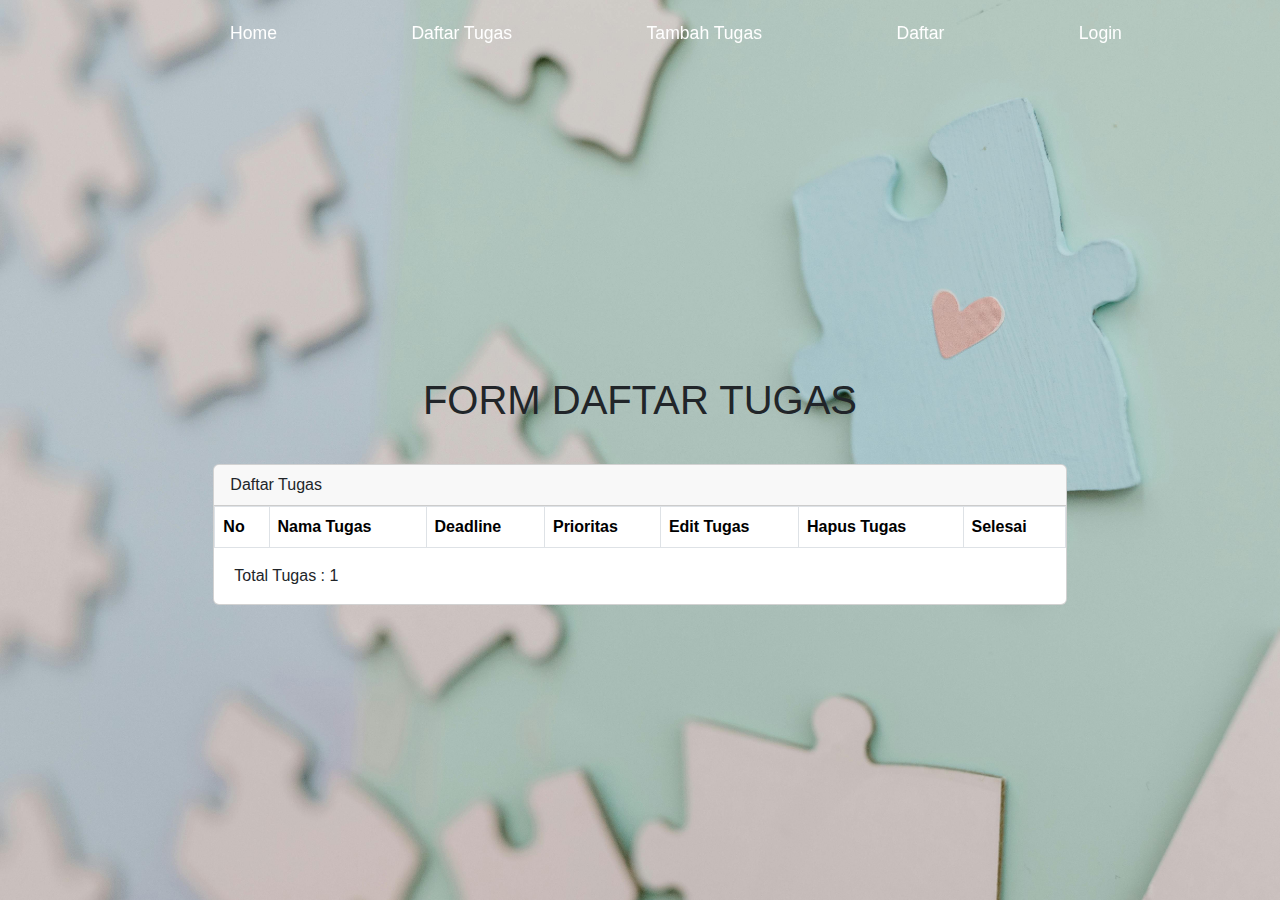
==== form-daftar-tugas.html @ 4a62c524 "benar" ====
<!DOCTYPE html>
<html lang="en">
<head>
    <meta charset="UTF-8">
    <meta name="viewport" content="width=device-width, initial-scale=1.0">
    <link rel="stylesheet" href="form.css">
    <title>index1</title>
    <link href="https://cdn.jsdelivr.net/npm/bootstrap@5.3.3/dist/css/bootstrap.min.css" rel="stylesheet" integrity="sha384-QWTKZyjpPEjISv5WaRU9OFeRpok6YctnYmDr5pNlyT2bRjXh0JMhjY6hW+ALEwIH" crossorigin="anonymous">

    <header>
        <nav class="navigasi">
            <a href="index.html">Home</a>
            <a href="form-daftar-tugas.html">Daftar Tugas</a>
            <a href="form-input.html">Tambah Tugas</a>
            <a href="hal2.html">Daftar</a>
            <a href="hal3.html">Login</a>
        </nav>
    </header>
    <div class="col-8">
    <div class="header3">
    <h1>FORM DAFTAR TUGAS</h1>
</head>
<body>
</div>
<div class="card mt-6">
    <table class="table table-bordered" id="tabelTugas">
        <div class="card-header">
            Daftar Tugas
        </div>
        <thead>
            <tr>
                <th>No</th>
                <th>Nama Tugas</th>
                <th>Deadline</th>
                <th>Prioritas</th>
            </tr>
        </thead>
    </table>
    <div id="totalContainer">
        <p>Total Tugas : <span id="totalTugas">0</span></p>
    </div>
</div>
</body>
<script src="script2.js"></script>
</body>
<script src="https://cdn.jsdelivr.net/npm/bootstrap@5.3.3/dist/js/bootstrap.bundle.min.js" integrity="sha384-YvpcrYf0tY3lHB60NNkmXc5s9fDVZLESaAA55NDzOxhy9GkcIdslK1eN7N6jIeHz" crossorigin="anonymous"></script>
</html
---- form.css ----
* {
    margin: 0;
    padding: 0;
    box-sizing: border-box;
    font-family: 'Poppins', sans-serif;
}

body {
    display: flex;
    justify-content: center;
    align-items: center;
    min-height: 100vh;
    background: url('bg2.jpg.jpg') no-repeat;
    background-size: cover;
    padding-bottom: 20px;
    margin-bottom: 20px;
}
header {
     position: fixed;
     top: 0;
     left: 0;
     width: 100%;
     padding: 20px 100px;
     display: flex;
     justify-content: space-between;
     align-items: center;
     z-index: 99;
}

.navigasi a {
     position: static;
     font-size: 1.1em;
     color:white;
     padding-left: 60px;
     text-decoration: none;
     font-weight: 500px;
     margin-left: 70px;
}
.card{
    margin-top: 40px;
}
.header1{
    margin-top: 100px;
    text-align: center;
    font-family: Georgia, 'Times New Roman', Times, serif ;
}
.header2{
    margin-top: 55px;
    text-align: center;
    font-family: Georgia, 'Times New Roman', Times, serif ;
}
.header3{
    margin-top: 100px;
    text-align: center;
    font-family: Georgia, 'Times New Roman', Times, serif ;
}
p{
    margin-left: 20px;
}
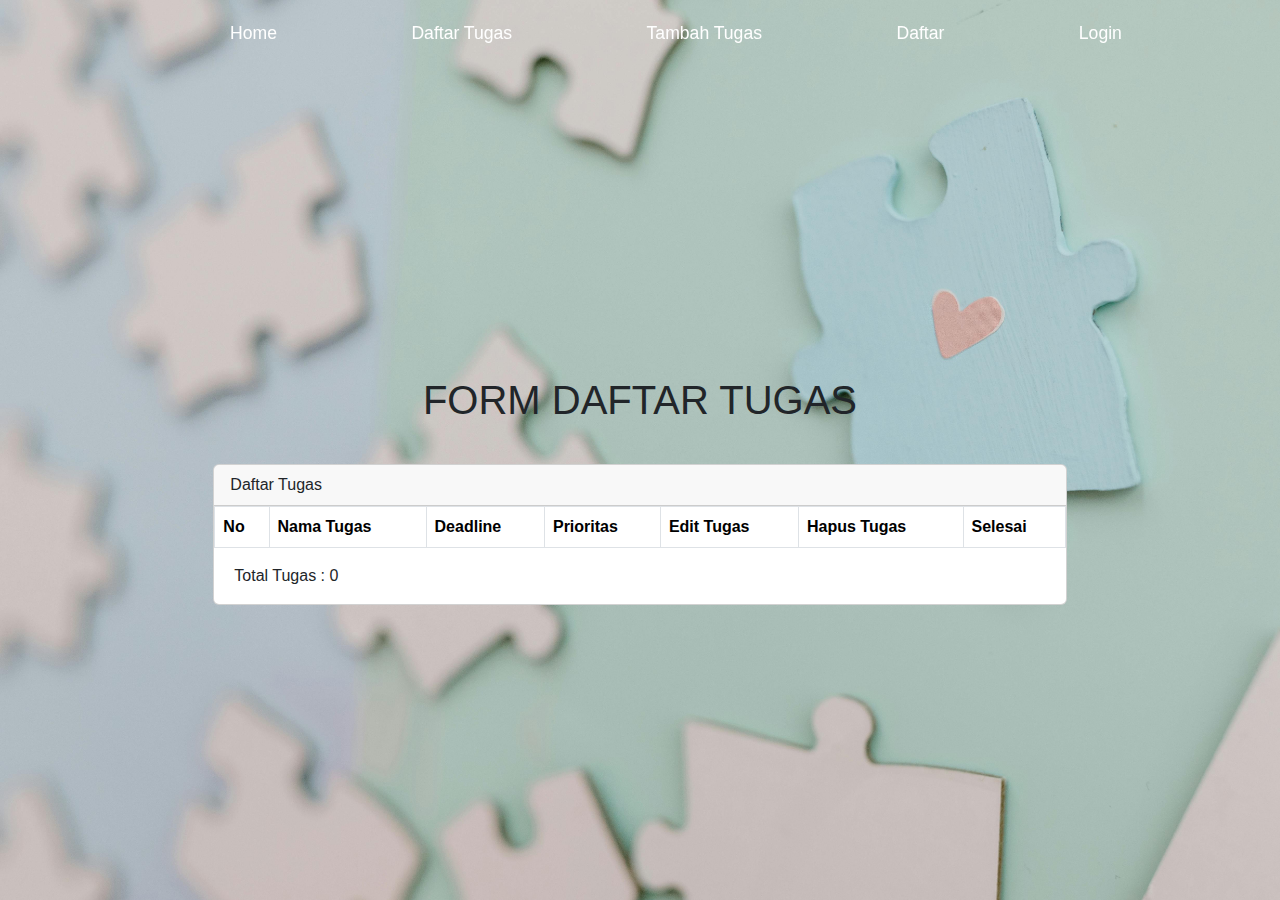
==== commit 0ab16c21: "saingo" ====
--- a/form-daftar-tugas.html
+++ b/form-daftar-tugas.html
@@ -35,7 +35,15 @@
                 <th>Prioritas</th>
             </tr>
         </thead>
+
+        <!-- <tbody id="task-list">
+                            
+        </tbody> -->
     </table>
+    <!-- <p>Total Tugas: <span id="total-tugas">0</span></p>
+    <p>Tugas Selesai: <span id="completed-tugas">0</span></p>
+    <p>Tugas Belum Selesai: <span id="incompleted-tugas">0</span></p>
+    <p>Persentase Tugas Selesai: <span id="completion-percentage">0%</span></p> -->
     <div id="totalContainer">
         <p>Total Tugas : <span id="totalTugas">0</span></p>
     </div>
